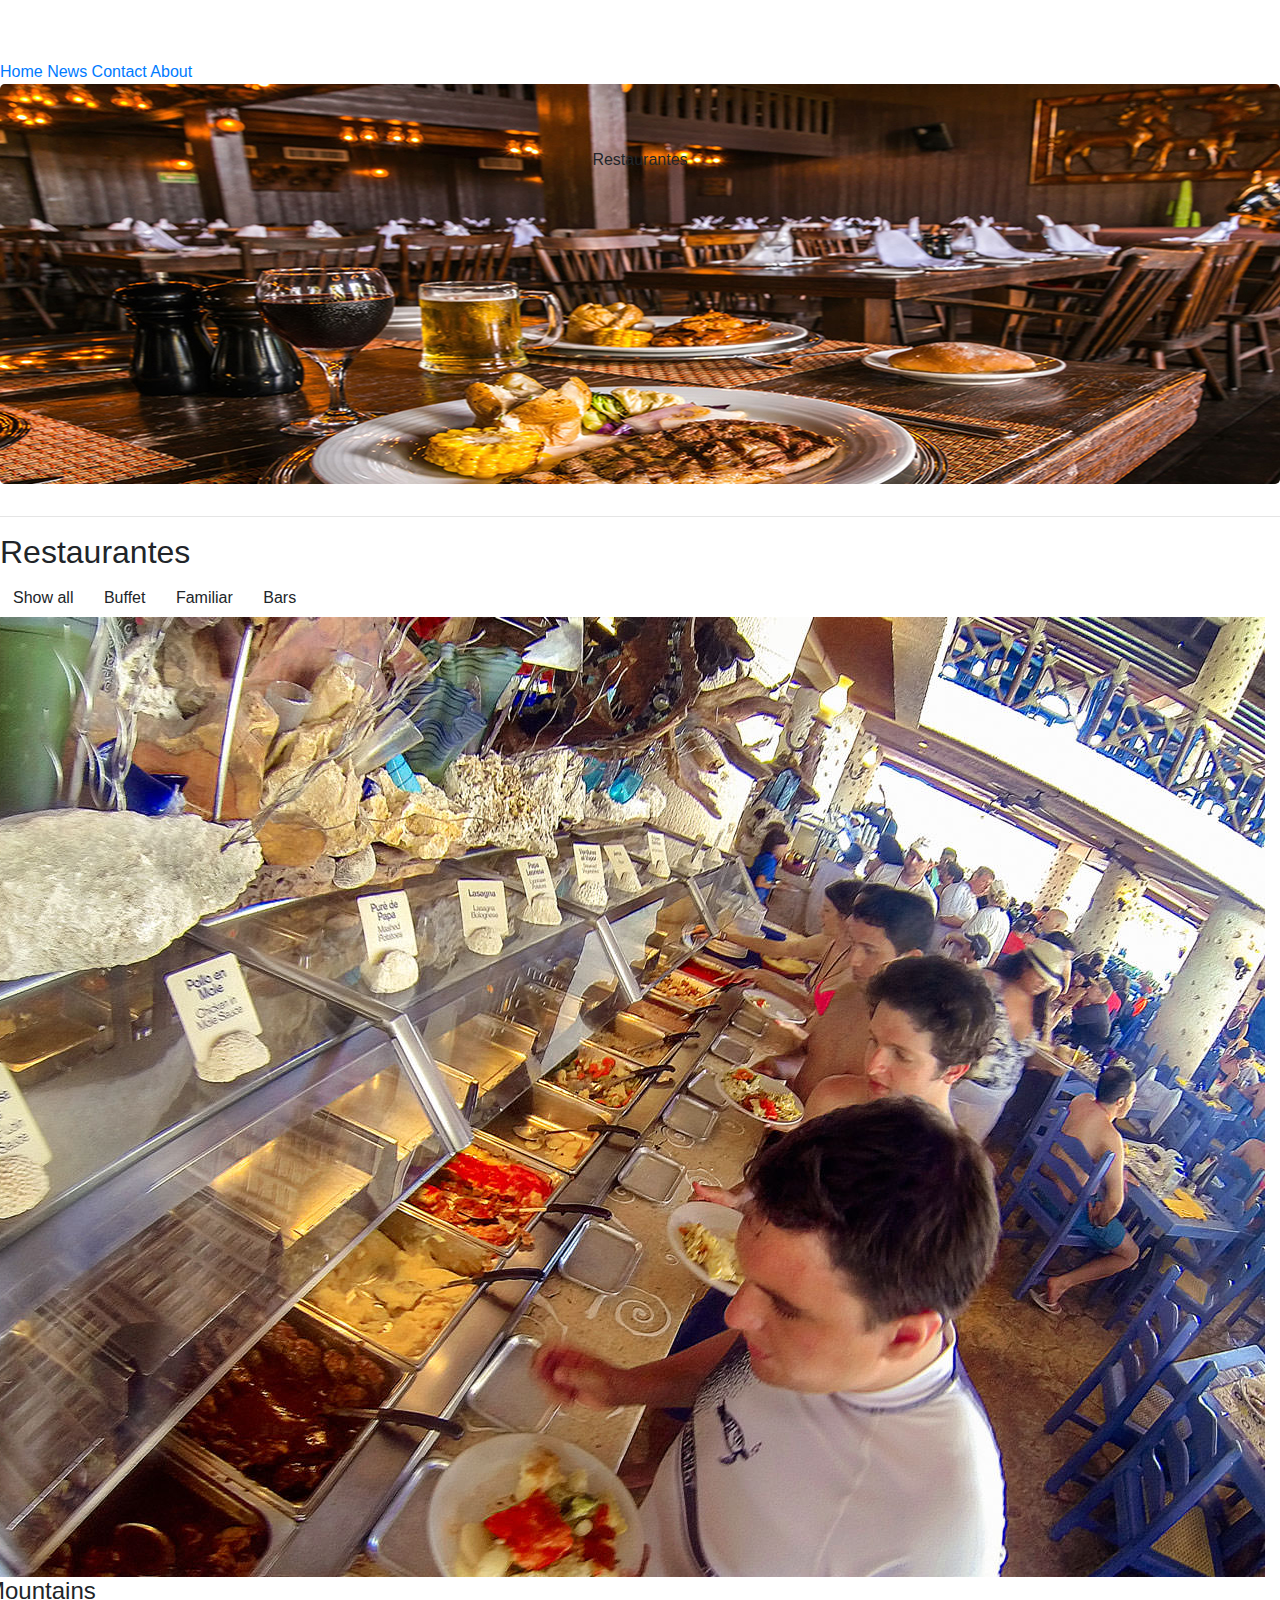
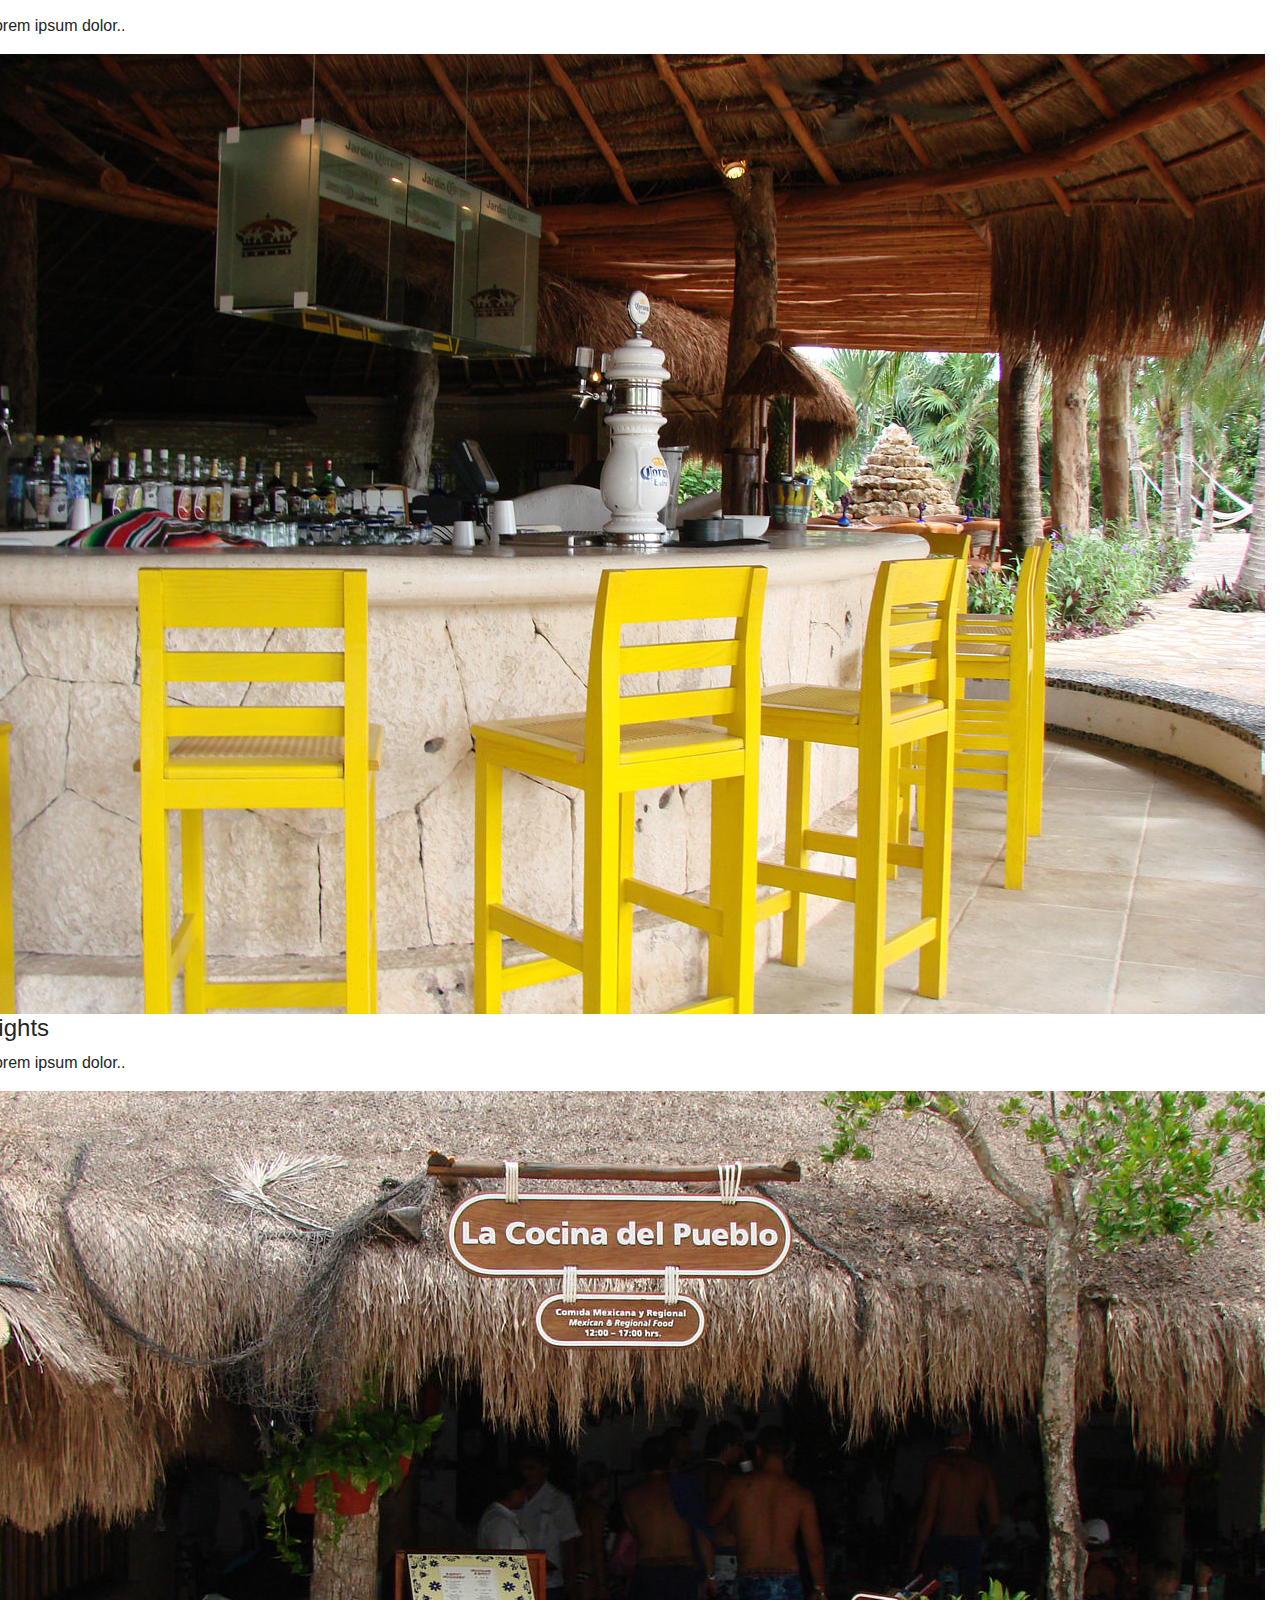
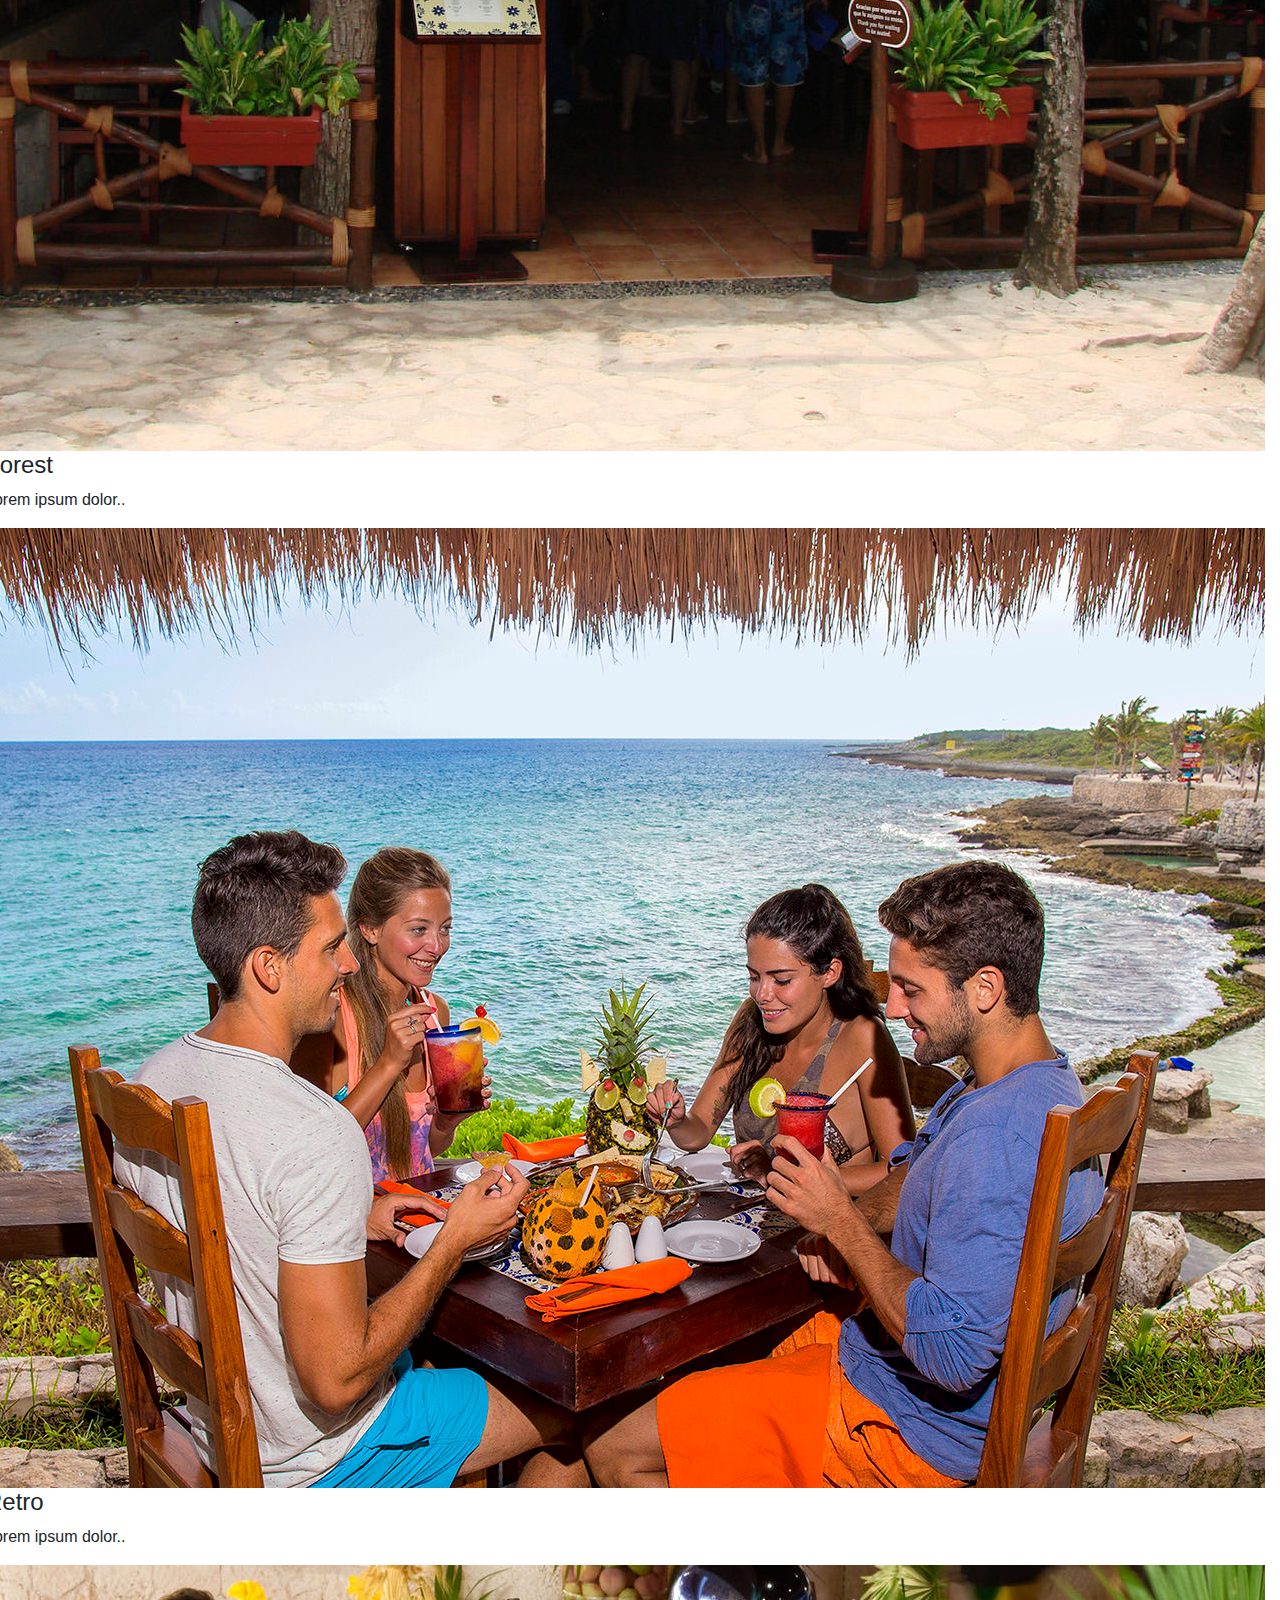
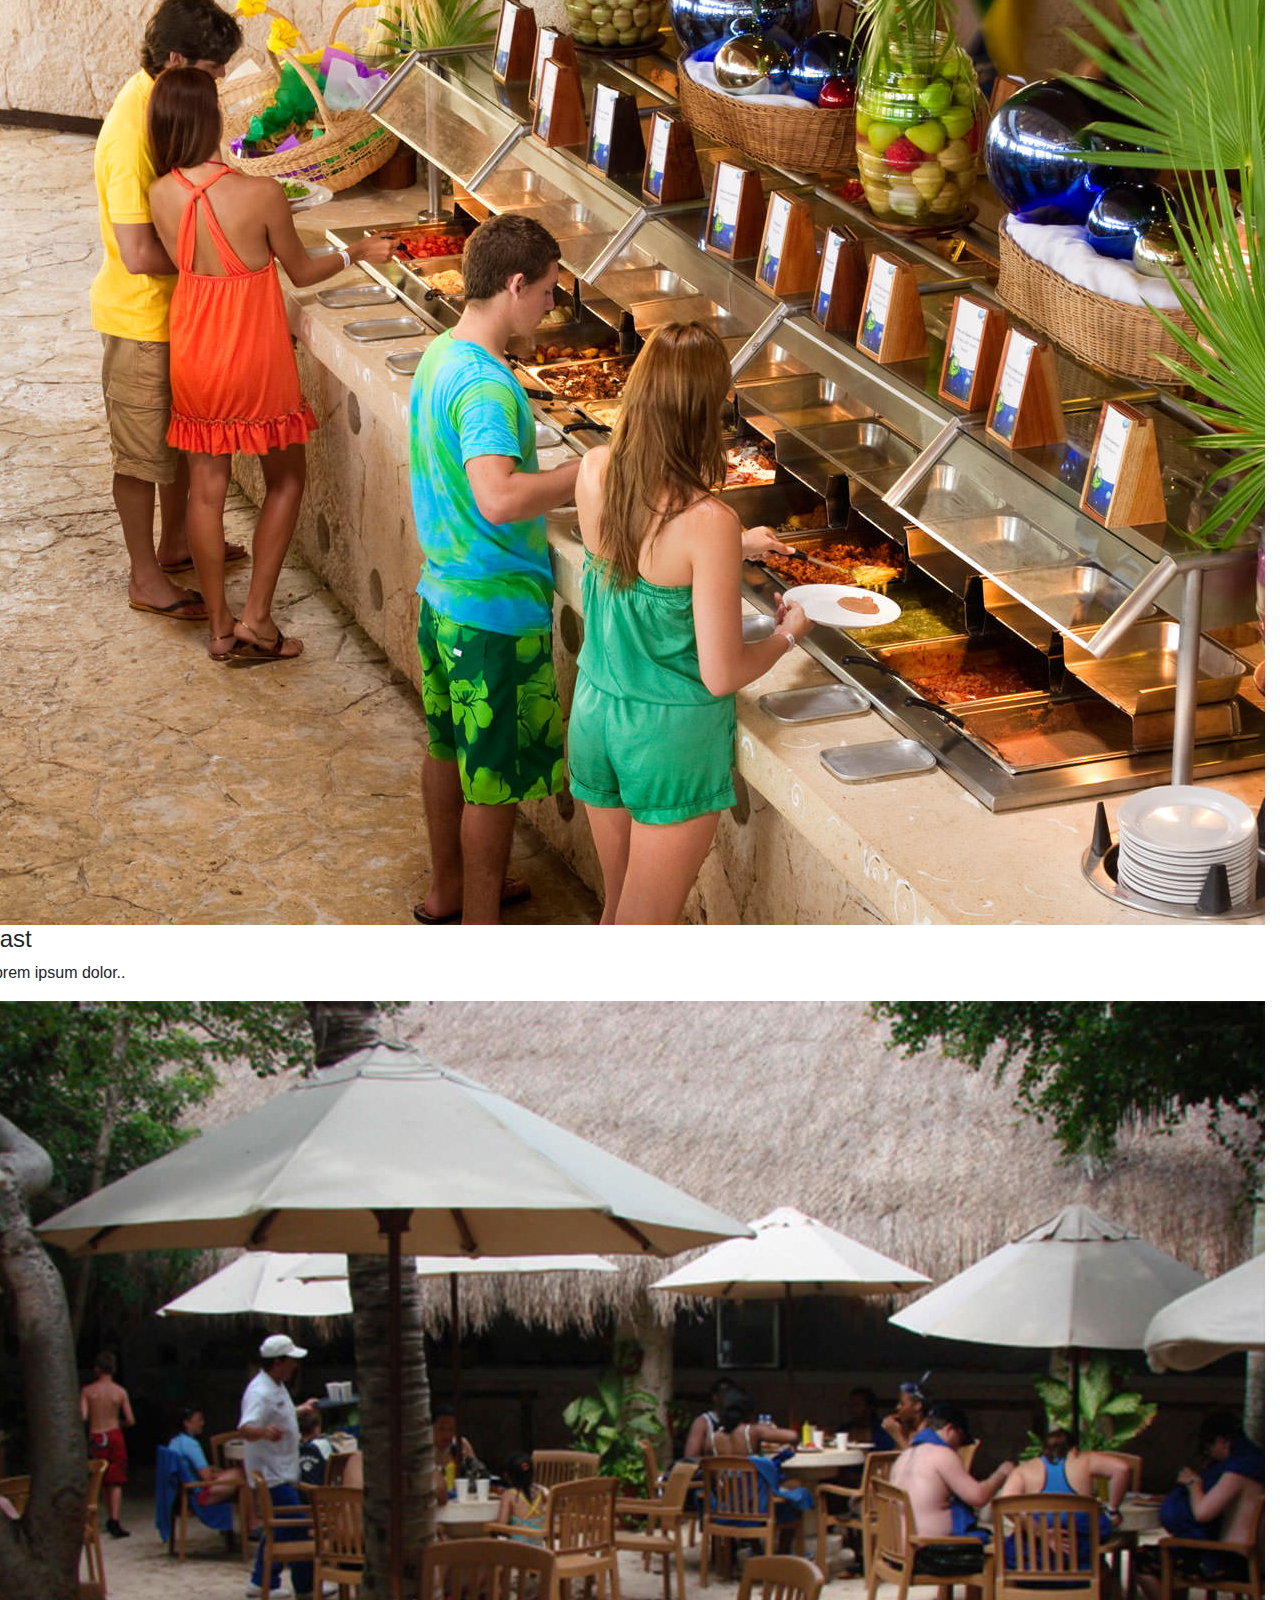
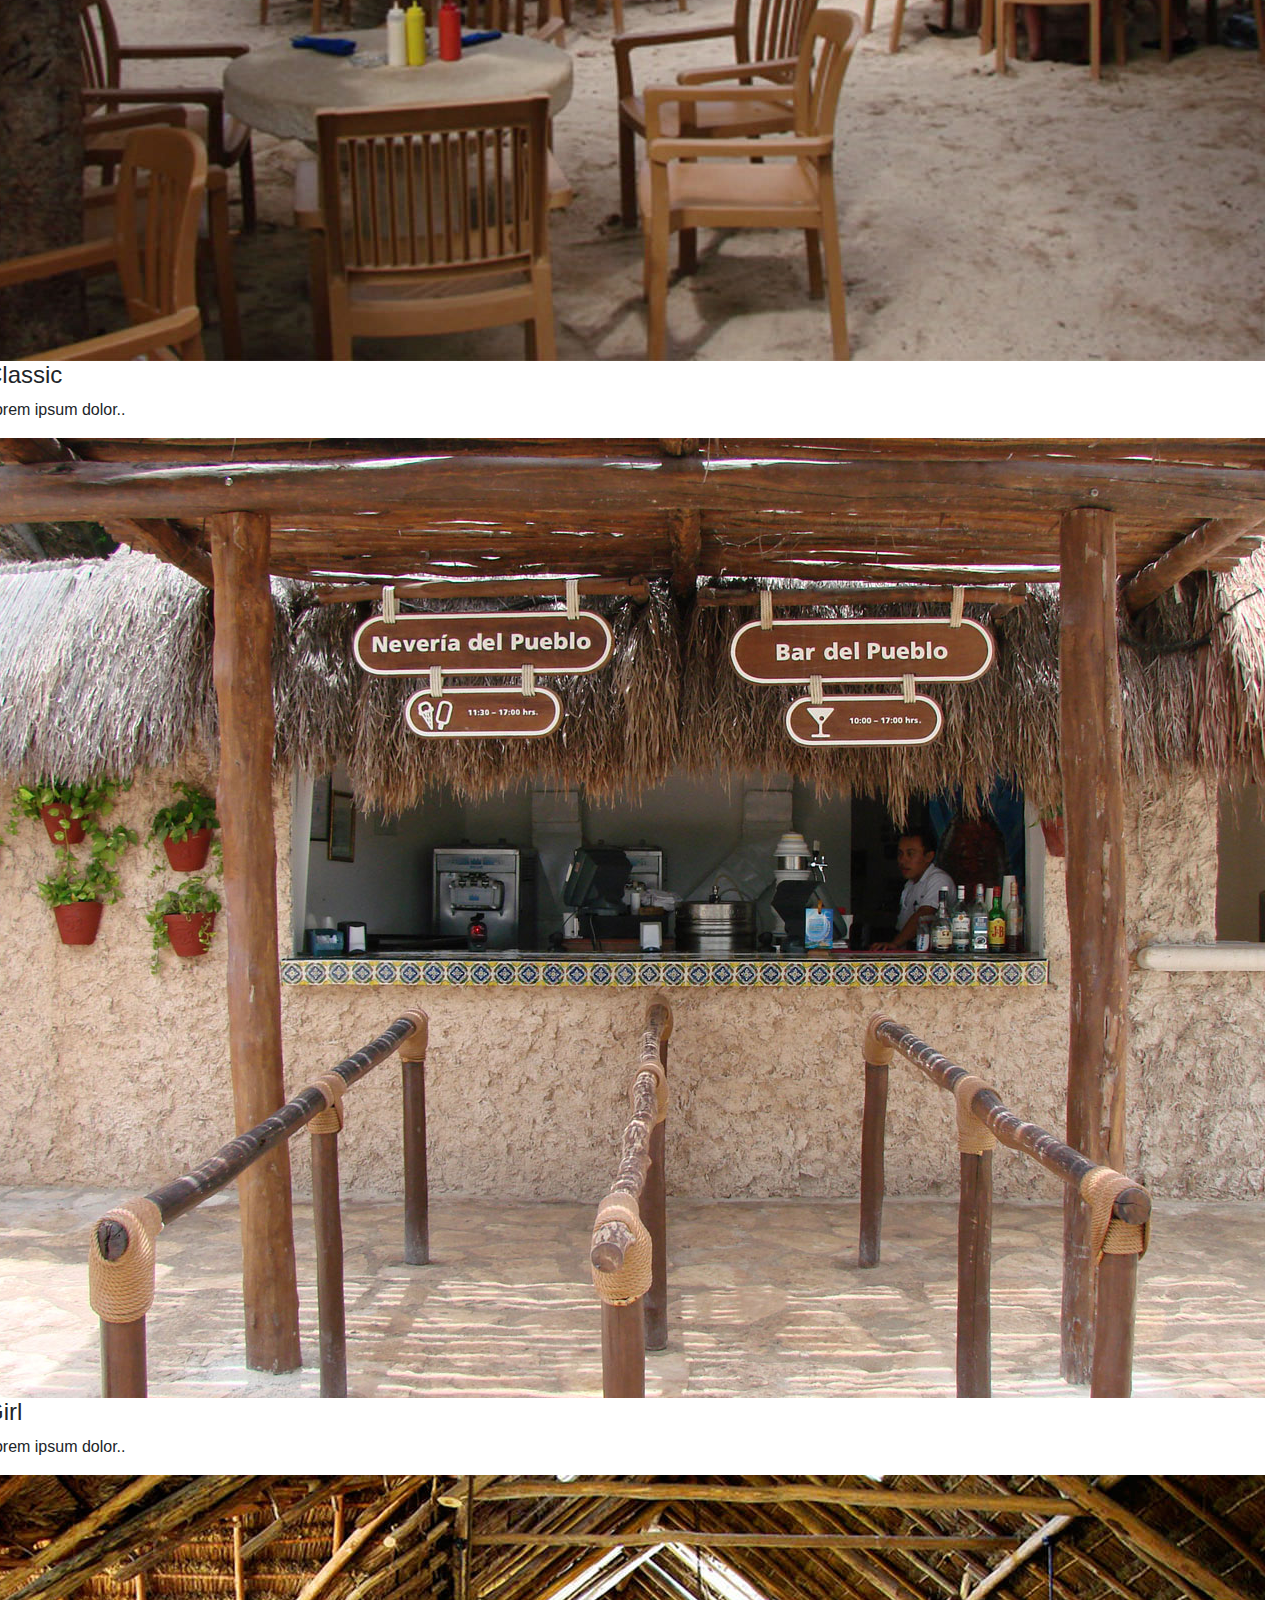
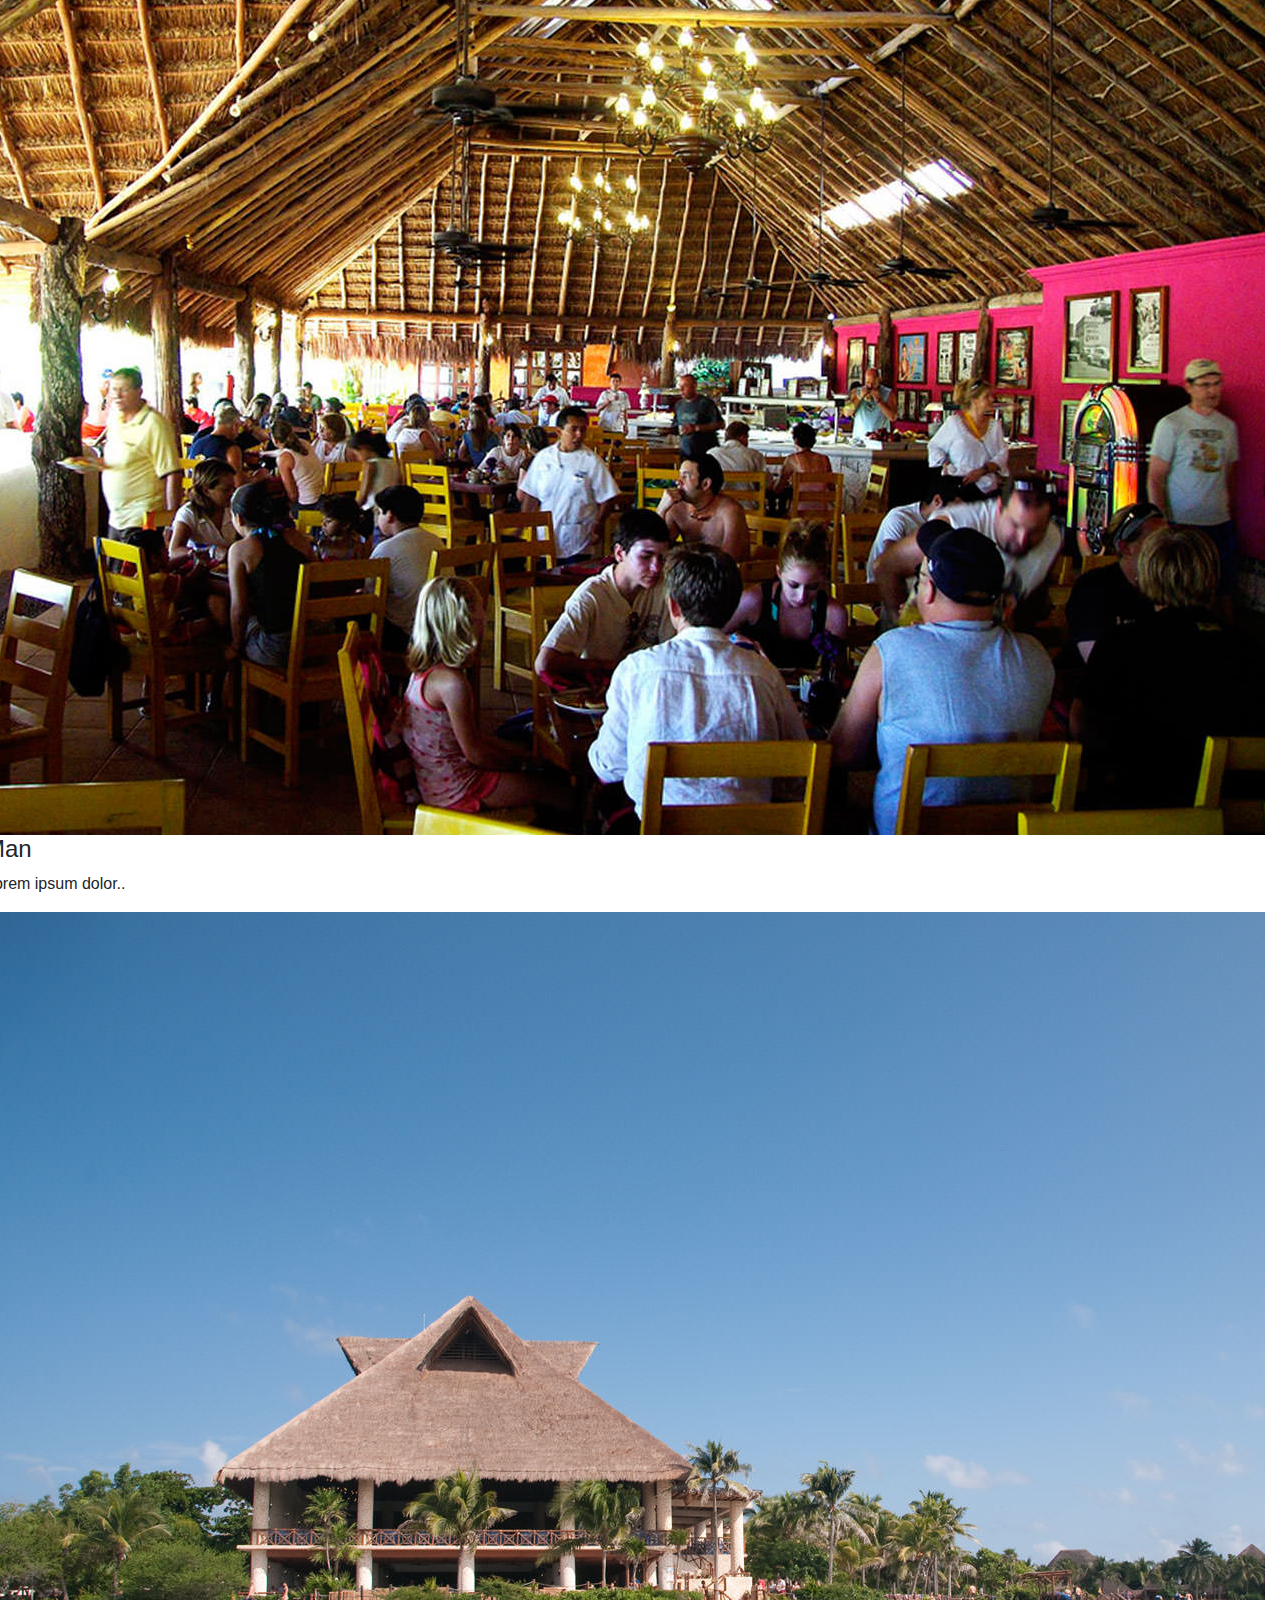
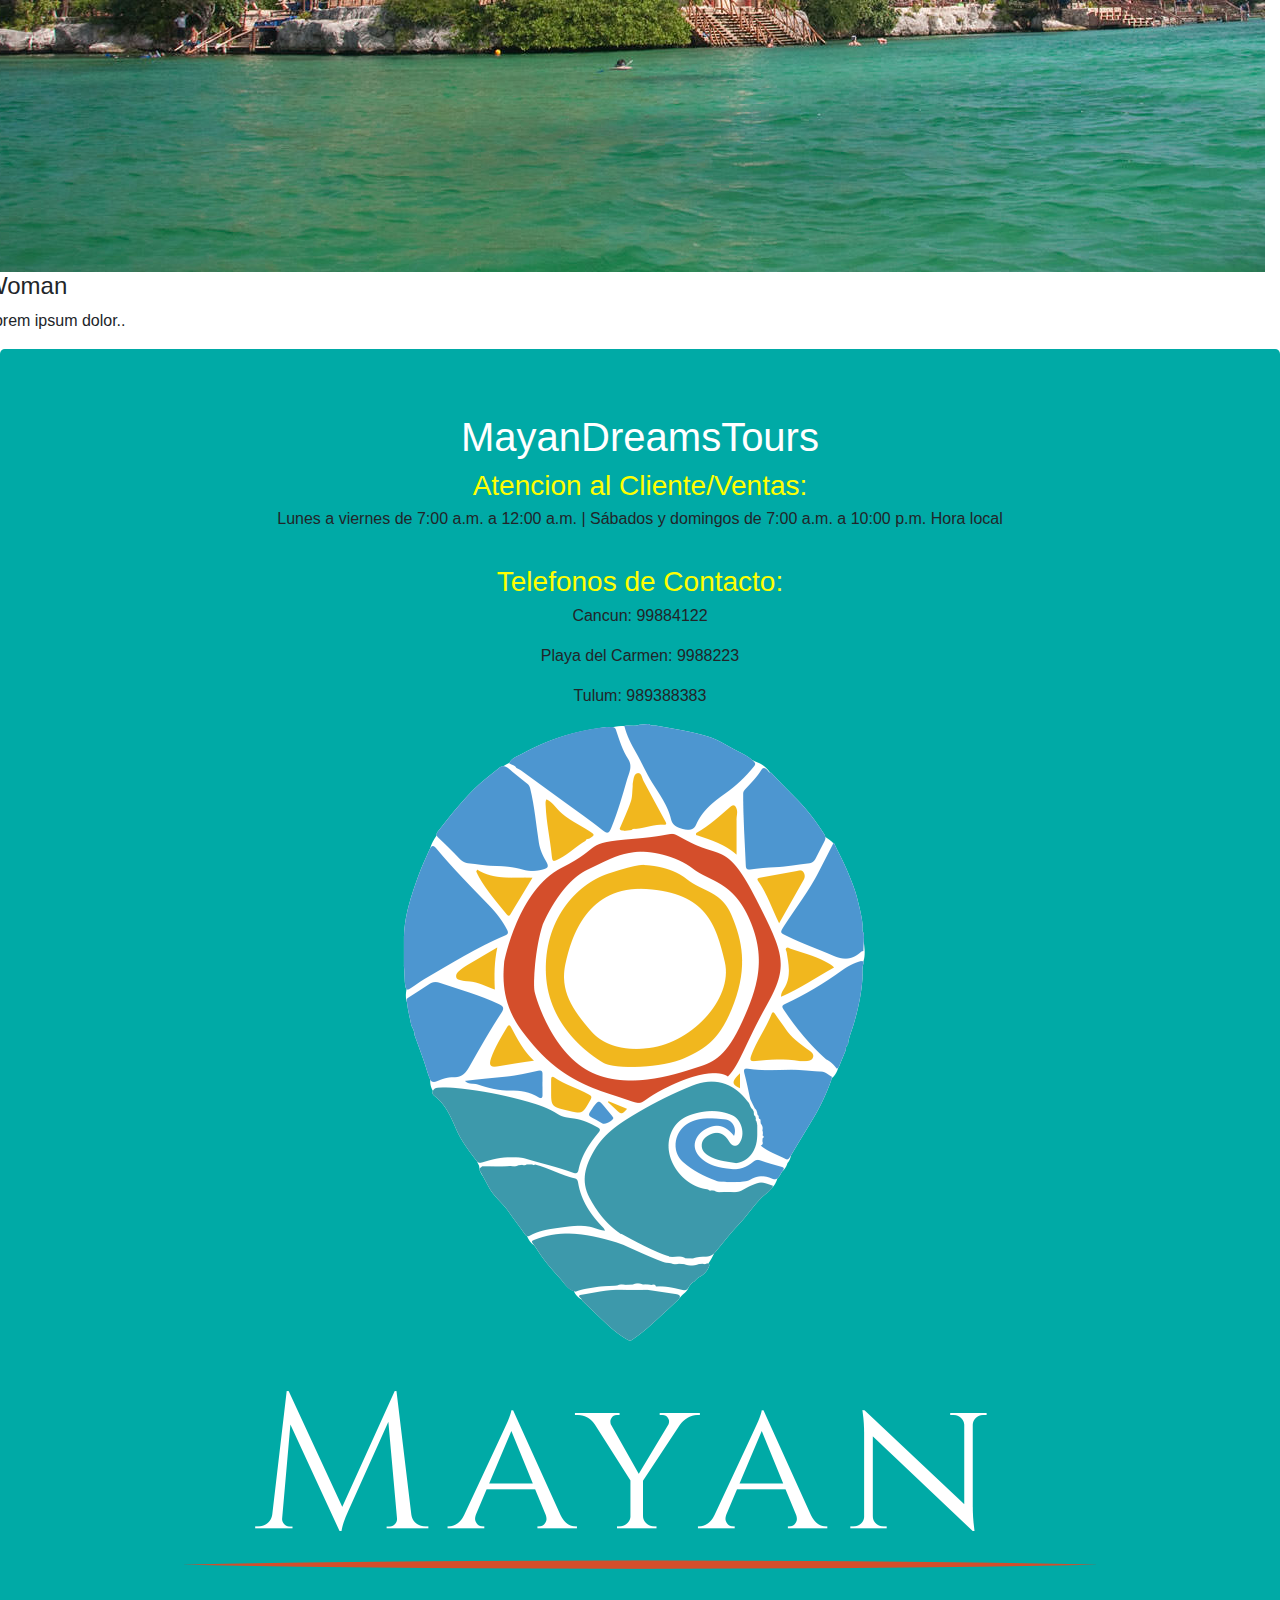
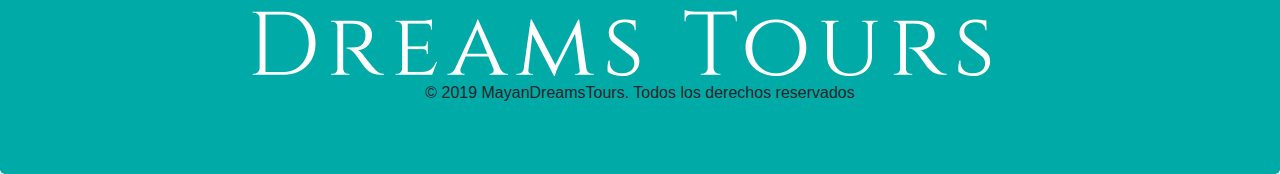
==== templates/restaurantes.html @ 5ca5c459 "sabado" ====
<!DOCTYPE html>
<html>
<head>
	<title>Restaurantes</title>
	<link rel="stylesheet" href="../css/bootstrap.min.css">
	<link rel="stylesheet" href="../css/Restaurantes.css">

	<script src="../js/jquery.min.js"></script>
	<script src="../js/popper.min.js"></script>
	<script src="../js/bootstrap.min.js"></script>
	
</head>
<body>
<!--############################# TopNAV ###########################-->
<div class="topnav">
	<div class="nav-img">
		<a href="index.html">
			<img src="../logos/WhiteLogo1.png" alt="" style="width: 180px; height: 60px;">
		</a>	
	</div>
	
	<div class="nav-cont">
		<a href="javascript:void(0)">Home</a>
		<a href="javascript:void(0)">News</a>
		<a href="javascript:void(0)">Contact</a>
		<a href="javascript:void(0)">About</a>
	</div>
</div>
<!--############################# TopNAV ###########################-->


<div class="jumbotron text-center" style="background-image: url(../img/paradise-club-cancun1.jpg); height: 400px;">
	
	<div class="bg-text">Restaurantes</div>
	
	
</div>


	<!-- MAIN (Center website) -->
	<div class="main">

	<hr>

	<h2>Restaurantes</h2>

	<div id="myBtnContainer">
	  <button class="btn active" onclick="filterSelection('all')"> Show all</button>
	  <button class="btn" onclick="filterSelection('nature')"> Buffet</button>
	  <button class="btn" onclick="filterSelection('cars')"> Familiar</button>
	  <button class="btn" onclick="filterSelection('people')"> Bars</button>
	</div>

	<!-- Portfolio Gallery Grid -->
	<div class="row">
	  <div class="column nature">
	    <div class="content">
	      <img src="../img/chulavista-3.jpg" alt="Mountains" style="width:100%">
	      <h4>Mountains</h4>
	      <p>Lorem ipsum dolor..</p>
	    </div>
	  </div>
	  <div class="column nature">
	    <div class="content">
	    <img src="../img/bar-jardin-corona.jpg" alt="Lights" style="width:100%">
	      <h4>Lights</h4>
	      <p>Lorem ipsum dolor..</p>
	    </div>
	  </div>
	  <div class="column nature">
	    <div class="content">
	    <img src="../img/cocina-pueblo.jpg" alt="Nature" style="width:100%">
	      <h4>Forest</h4>
	      <p>Lorem ipsum dolor..</p>
	    </div>
	  </div>
	  
	  <div class="column cars">
	    <div class="content">
	      <img src="../img/restaurantes-xcaret-01.jpg" alt="Car" style="width:100%">
	      <h4>Retro</h4>
	      <p>Lorem ipsum dolor..</p>
	    </div>
	  </div>
	  <div class="column cars">
	    <div class="content">
	    <img src="../img/chulavista.jpg" alt="Car" style="width:100%">
	      <h4>Fast</h4>
	      <p>Lorem ipsum dolor..</p>
	    </div>
	  </div>
	  <div class="column cars">
	    <div class="content">
	    <img src="../img/la-terraza.jpg" alt="Car" style="width:100%">
	      <h4>Classic</h4>
	      <p>Lorem ipsum dolor..</p>
	    </div>
	  </div>

	  <div class="column people">
	    <div class="content">
	      <img src="../img/bar-pueblo.jpg" alt="Car" style="width:100%">
	      <h4>Girl</h4>
	      <p>Lorem ipsum dolor..</p>
	    </div>
	  </div>
	  <div class="column people">
	    <div class="content">
	    <img src="../img/jardin-corona.jpg" alt="Car" style="width:100%">
	      <h4>Man</h4>
	      <p>Lorem ipsum dolor..</p>
	    </div>
	  </div>
	  <div class="column people">
	    <div class="content">
	    <img src="../img/chulavista-2.jpg" alt="Car" style="width:100%">
	      <h4>Woman</h4>
	      <p>Lorem ipsum dolor..</p>
	    </div>
	  </div>
	<!-- END GRID -->
	</div>

	<!-- END MAIN -->
	</div>

	<script>
	filterSelection("all")
	function filterSelection(c) {
	  var x, i;
	  x = document.getElementsByClassName("column");
	  if (c == "all") c = "";
	  for (i = 0; i < x.length; i++) {
	    w3RemoveClass(x[i], "show");
	    if (x[i].className.indexOf(c) > -1) w3AddClass(x[i], "show");
	  }
	}

	function w3AddClass(element, name) {
	  var i, arr1, arr2;
	  arr1 = element.className.split(" ");
	  arr2 = name.split(" ");
	  for (i = 0; i < arr2.length; i++) {
	    if (arr1.indexOf(arr2[i]) == -1) {element.className += " " + arr2[i];}
	  }
	}

	function w3RemoveClass(element, name) {
	  var i, arr1, arr2;
	  arr1 = element.className.split(" ");
	  arr2 = name.split(" ");
	  for (i = 0; i < arr2.length; i++) {
	    while (arr1.indexOf(arr2[i]) > -1) {
	      arr1.splice(arr1.indexOf(arr2[i]), 1);     
	    }
	  }
	  element.className = arr1.join(" ");
	}


	// Add active class to the current button (highlight it)
	var btnContainer = document.getElementById("myBtnContainer");
	var btns = btnContainer.getElementsByClassName("btn");
	for (var i = 0; i < btns.length; i++) {
	  btns[i].addEventListener("click", function(){
	    var current = document.getElementsByClassName("active");
	    current[0].className = current[0].className.replace(" active", "");
	    this.className += " active";
	  });
	}

	window.onscroll = function() {myFunction()};

	var navbar = document.getElementById("navbar");
	var sticky = navbar.offsetTop;

	function myFunction() {
	  if (window.pageYOffset >= sticky) {
	    navbar.classList.add("sticky")
	  } else {
	    navbar.classList.remove("sticky");
	  }
	}



	</script>

</body>
<div class="jumbotron text-center" style="margin-bottom:0; background-color: #00AAA6;">
	<h1 style="text-align: center; color: white;">MayanDreamsTours</h1>

	<h3 style="color: yellow; margin: 5px;">Atencion al Cliente/Ventas:</h3>
	<p style="margin: 5px;">Lunes a viernes de 7:00 a.m. a 12:00 a.m. | Sábados y domingos de 7:00 a.m. a 10:00 p.m. Hora local</p>
	<br>
	<div class="info">
		<h3 style="color: yellow; margin: 5px;">Telefonos de Contacto:</h3>
		<p>Cancun: 99884122</p>
		<p>Playa del Carmen: 9988223</p>
		<p>Tulum: 989388383</p>	
	</div>
	<div class="logof">
		<img src="../logos/Logo4.png" alt="">
	</div>
	<p style="margin: 5px;">© 2019 MayanDreamsTours. Todos los derechos reservados</p>

</div>
</html>
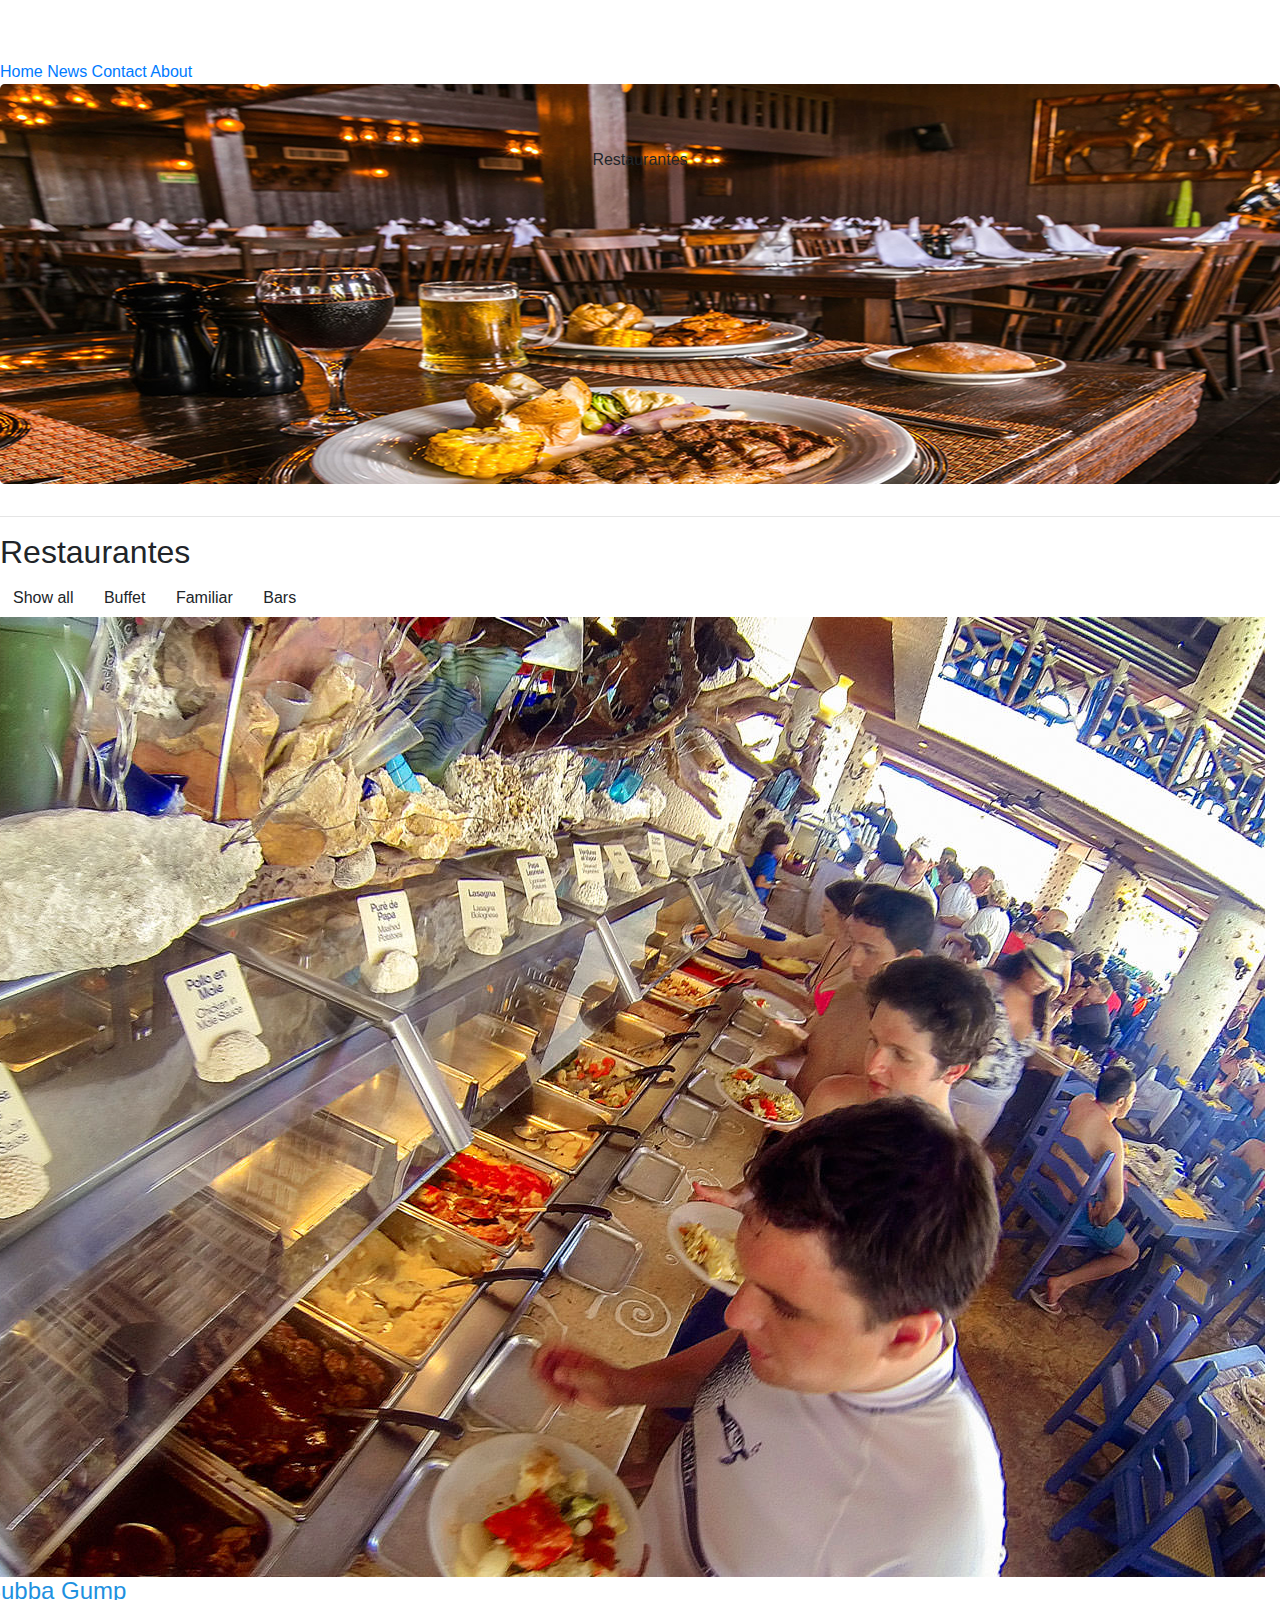
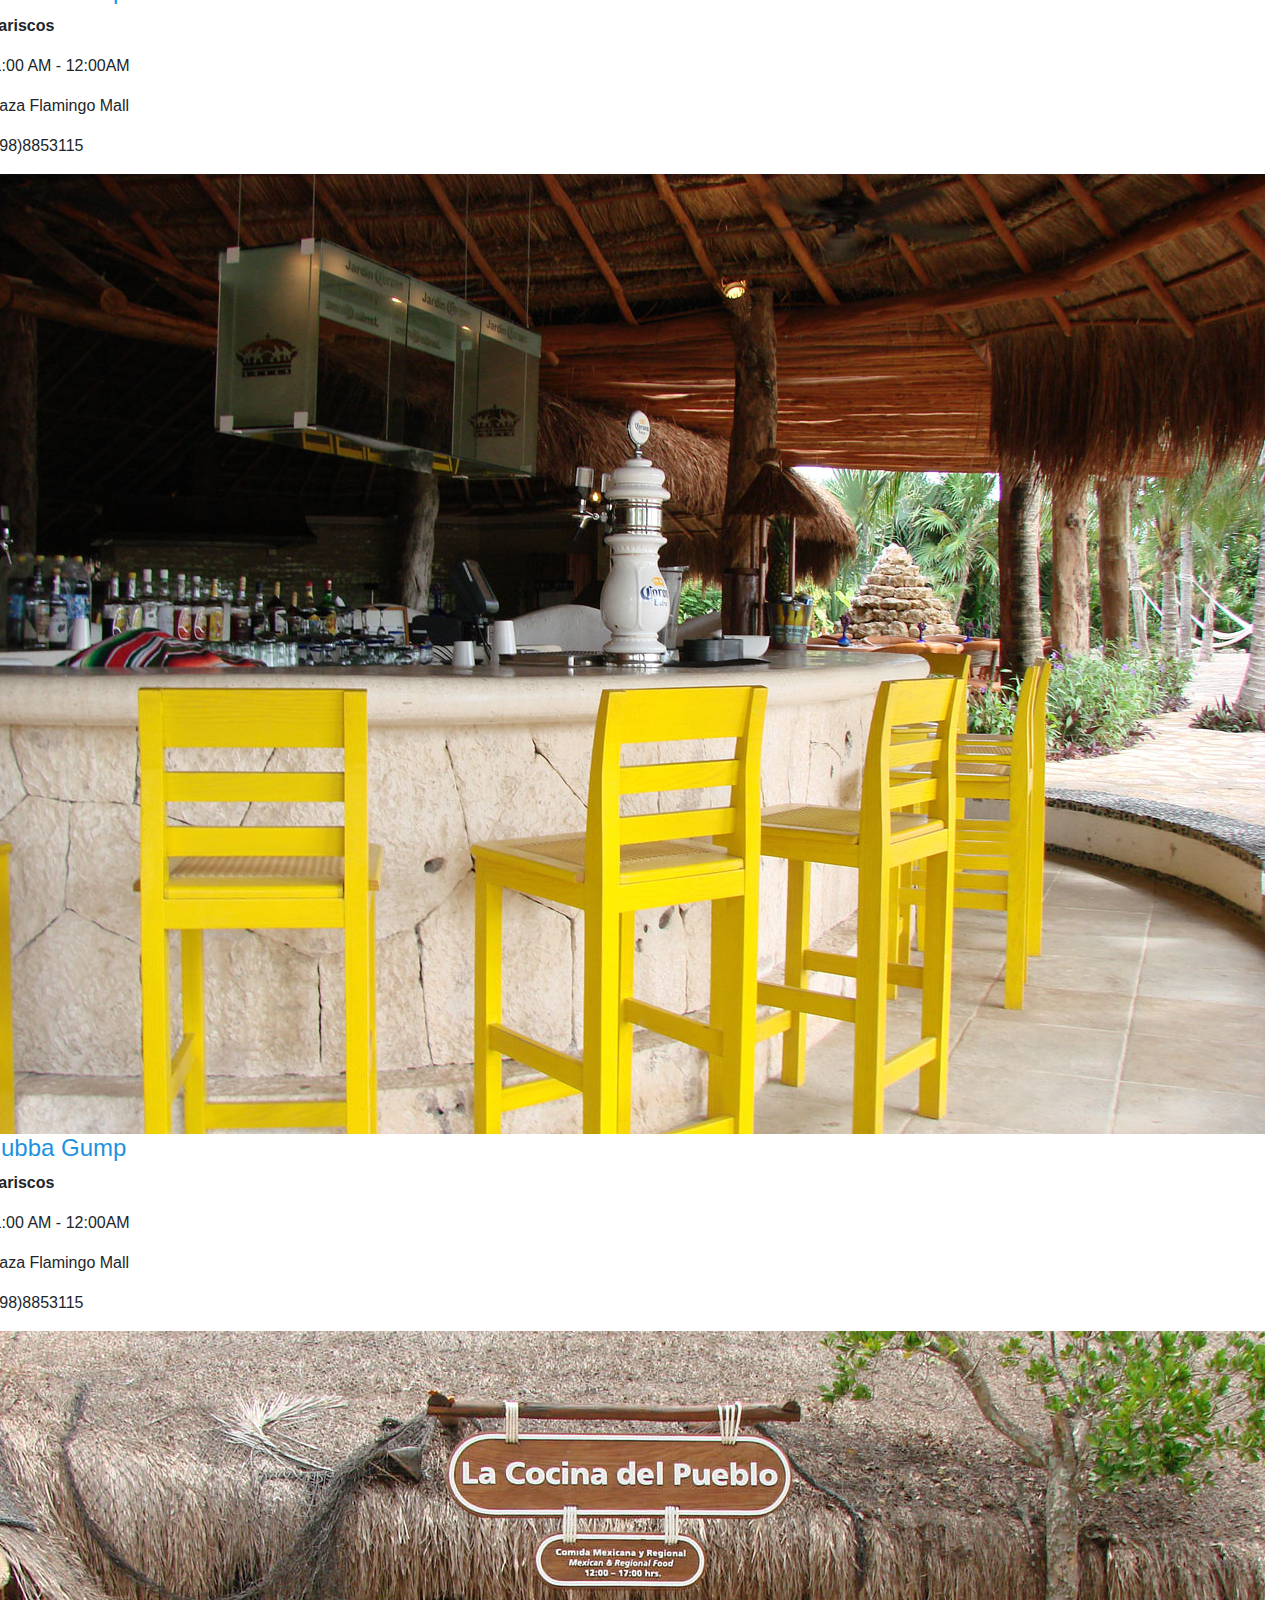
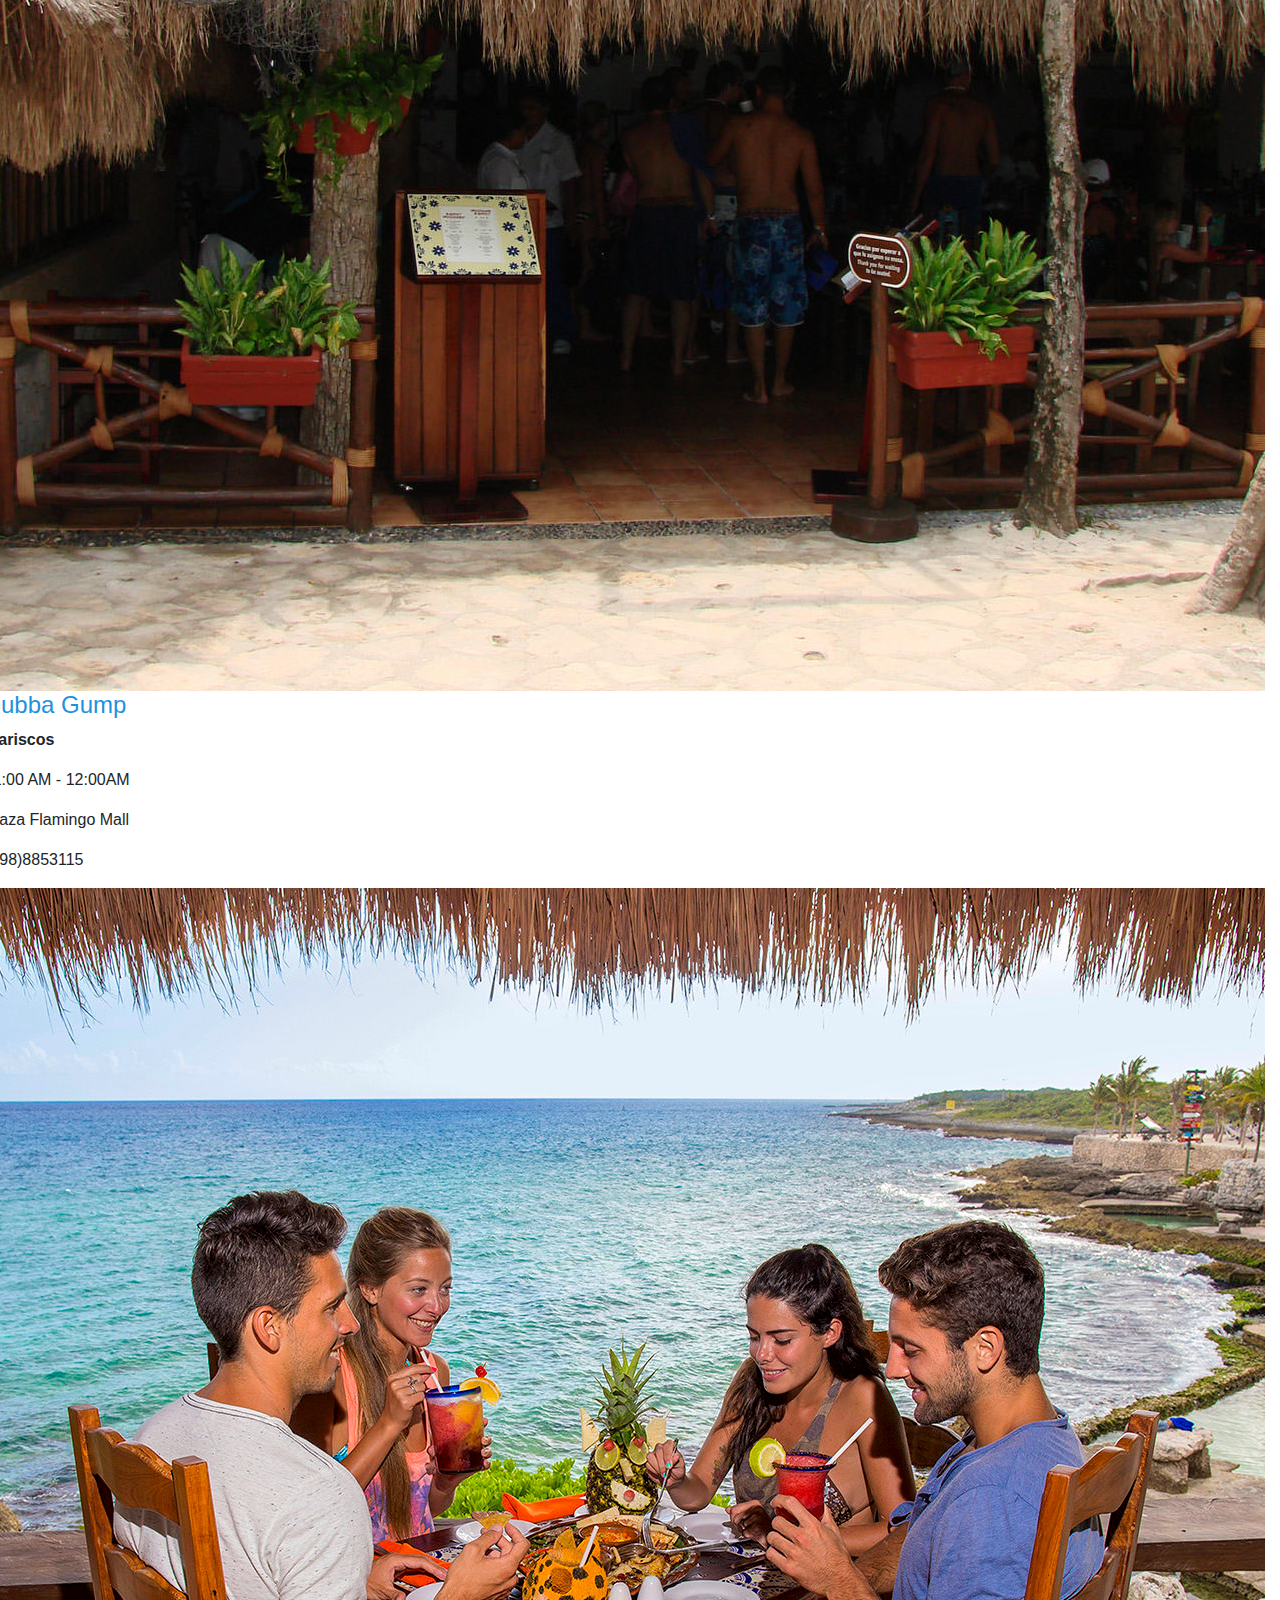
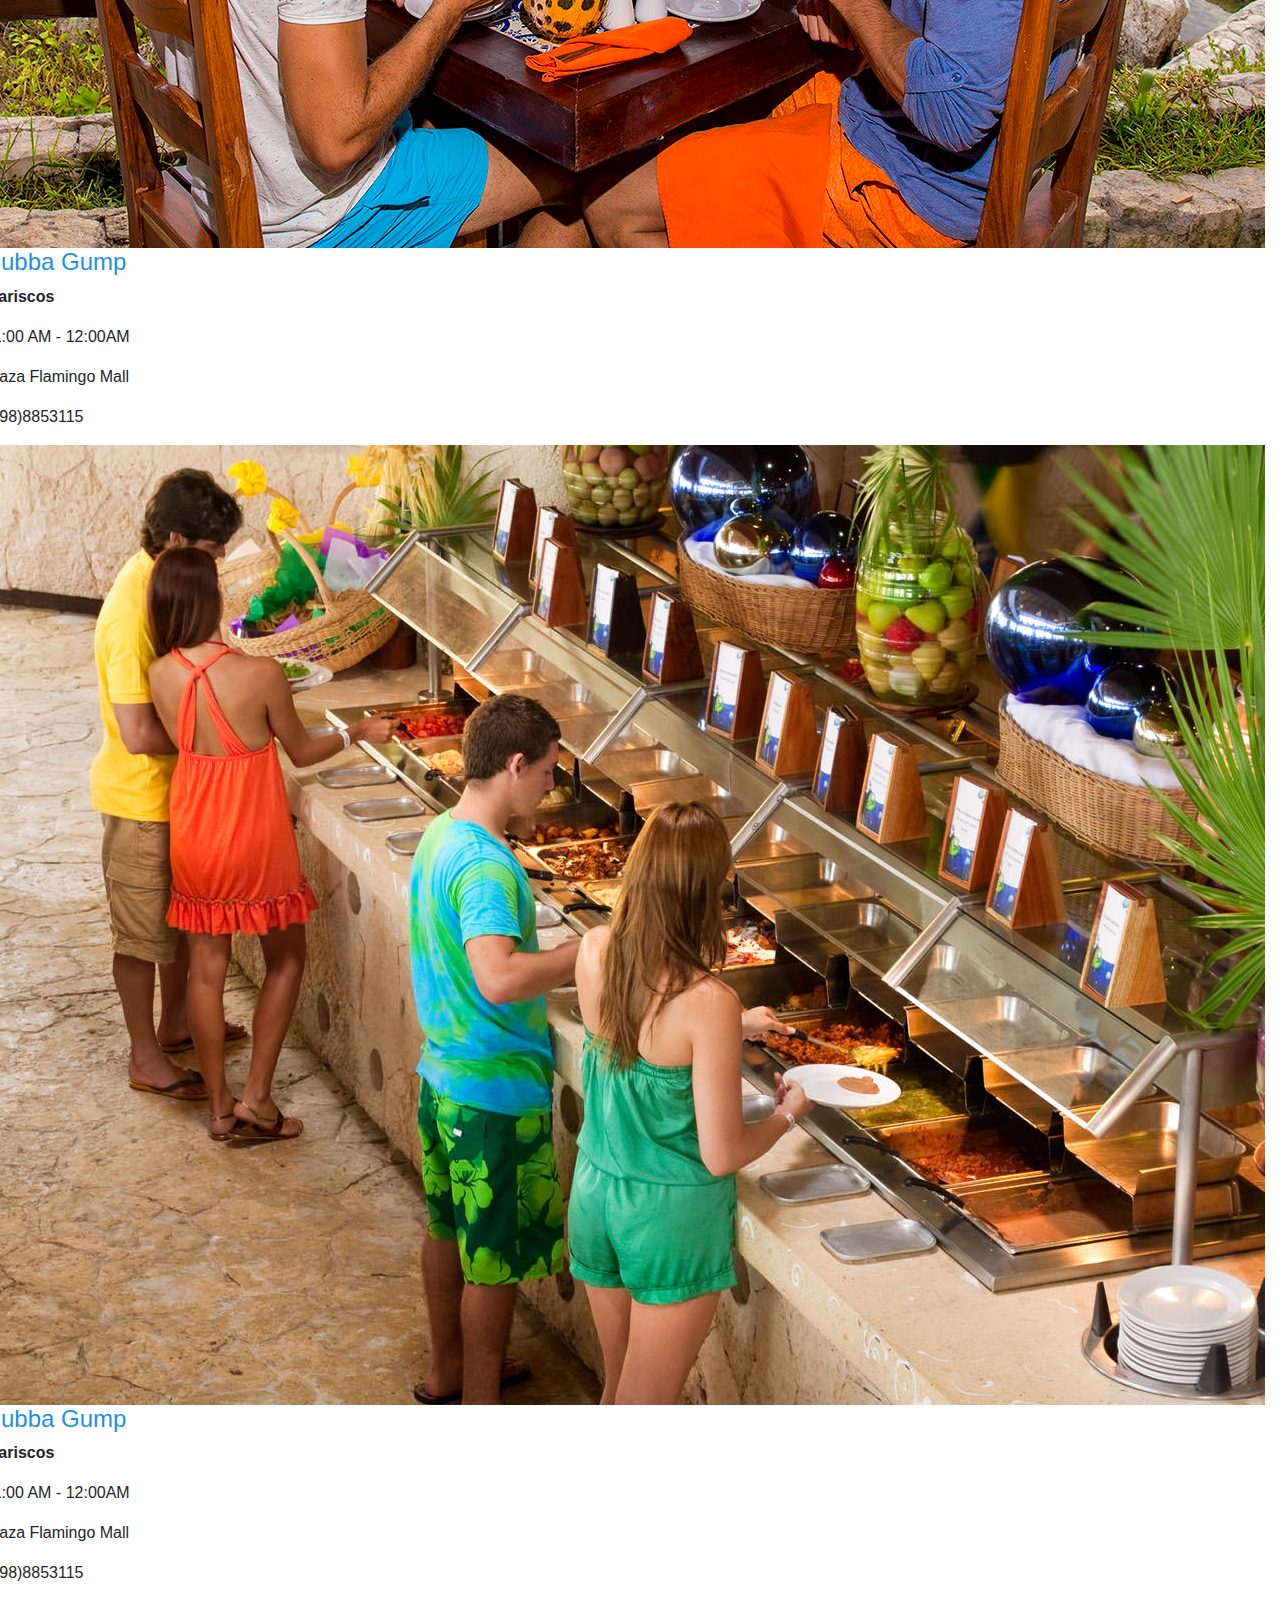
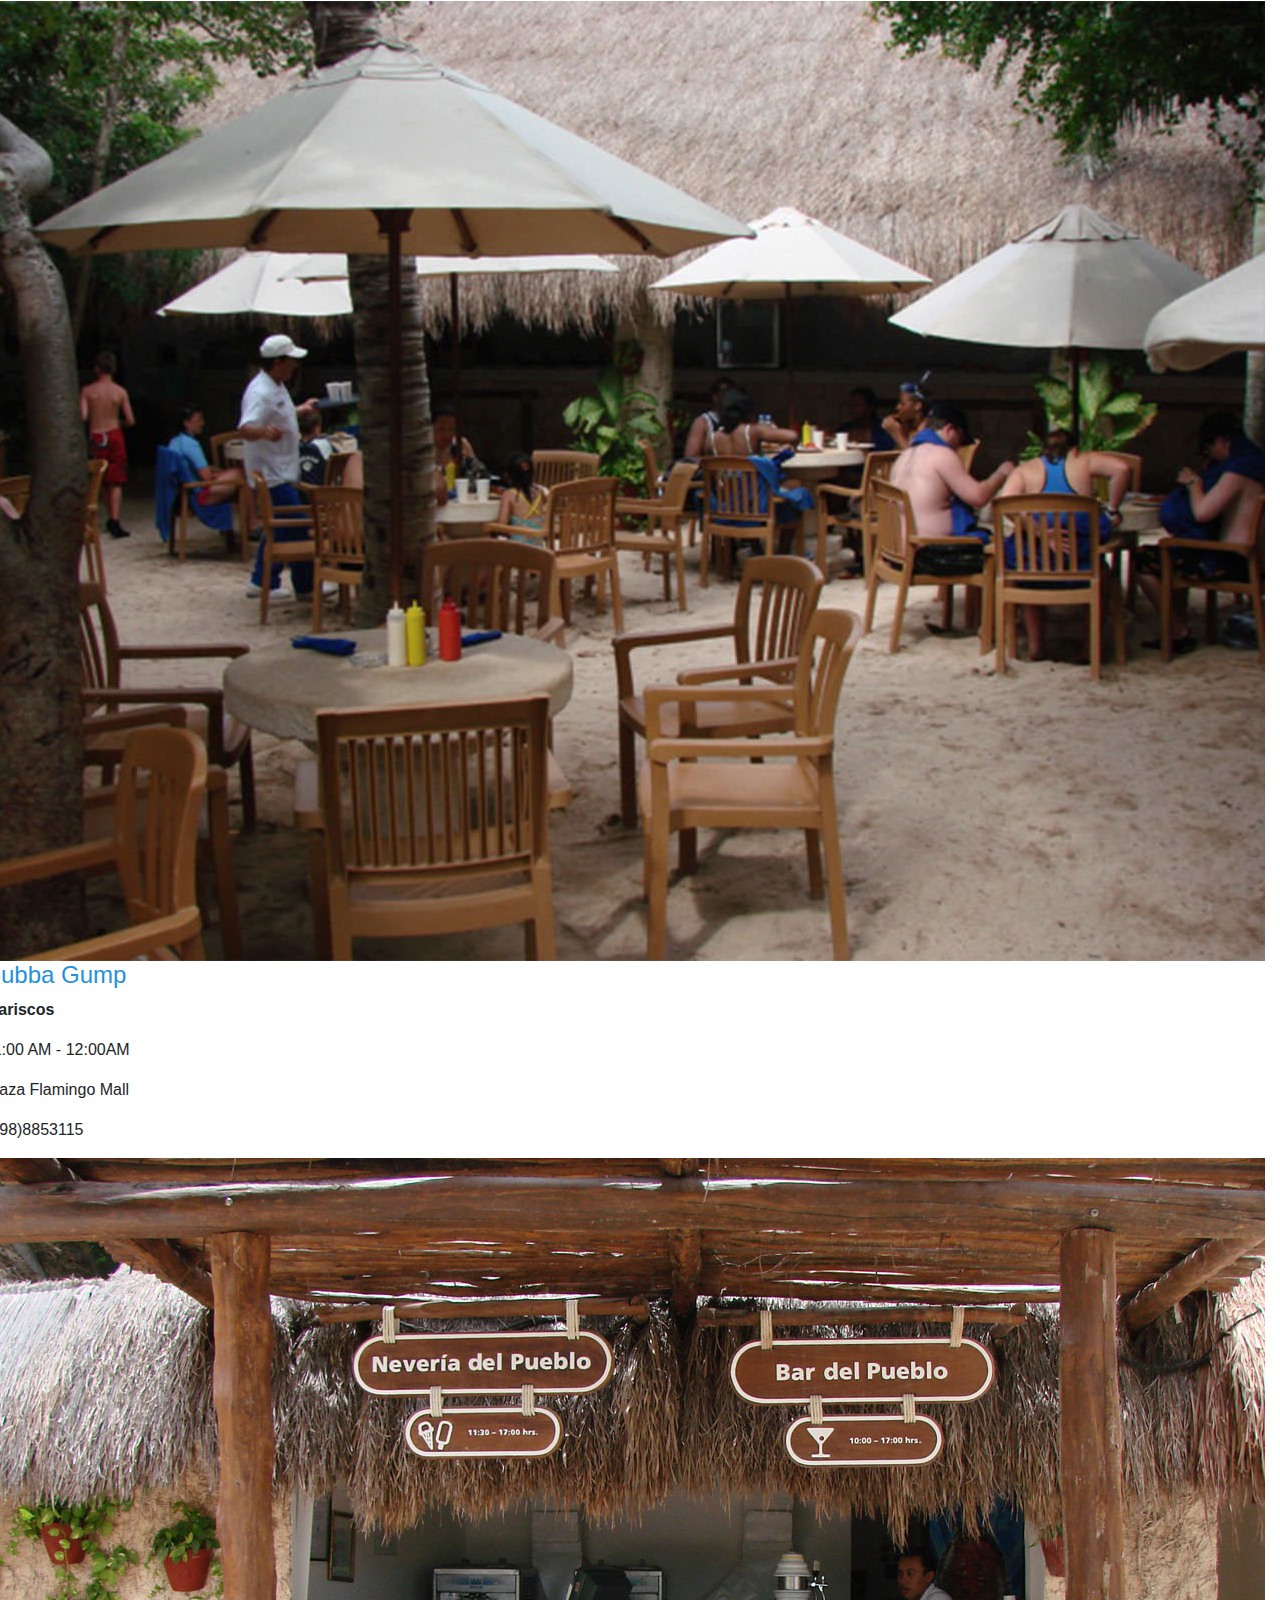
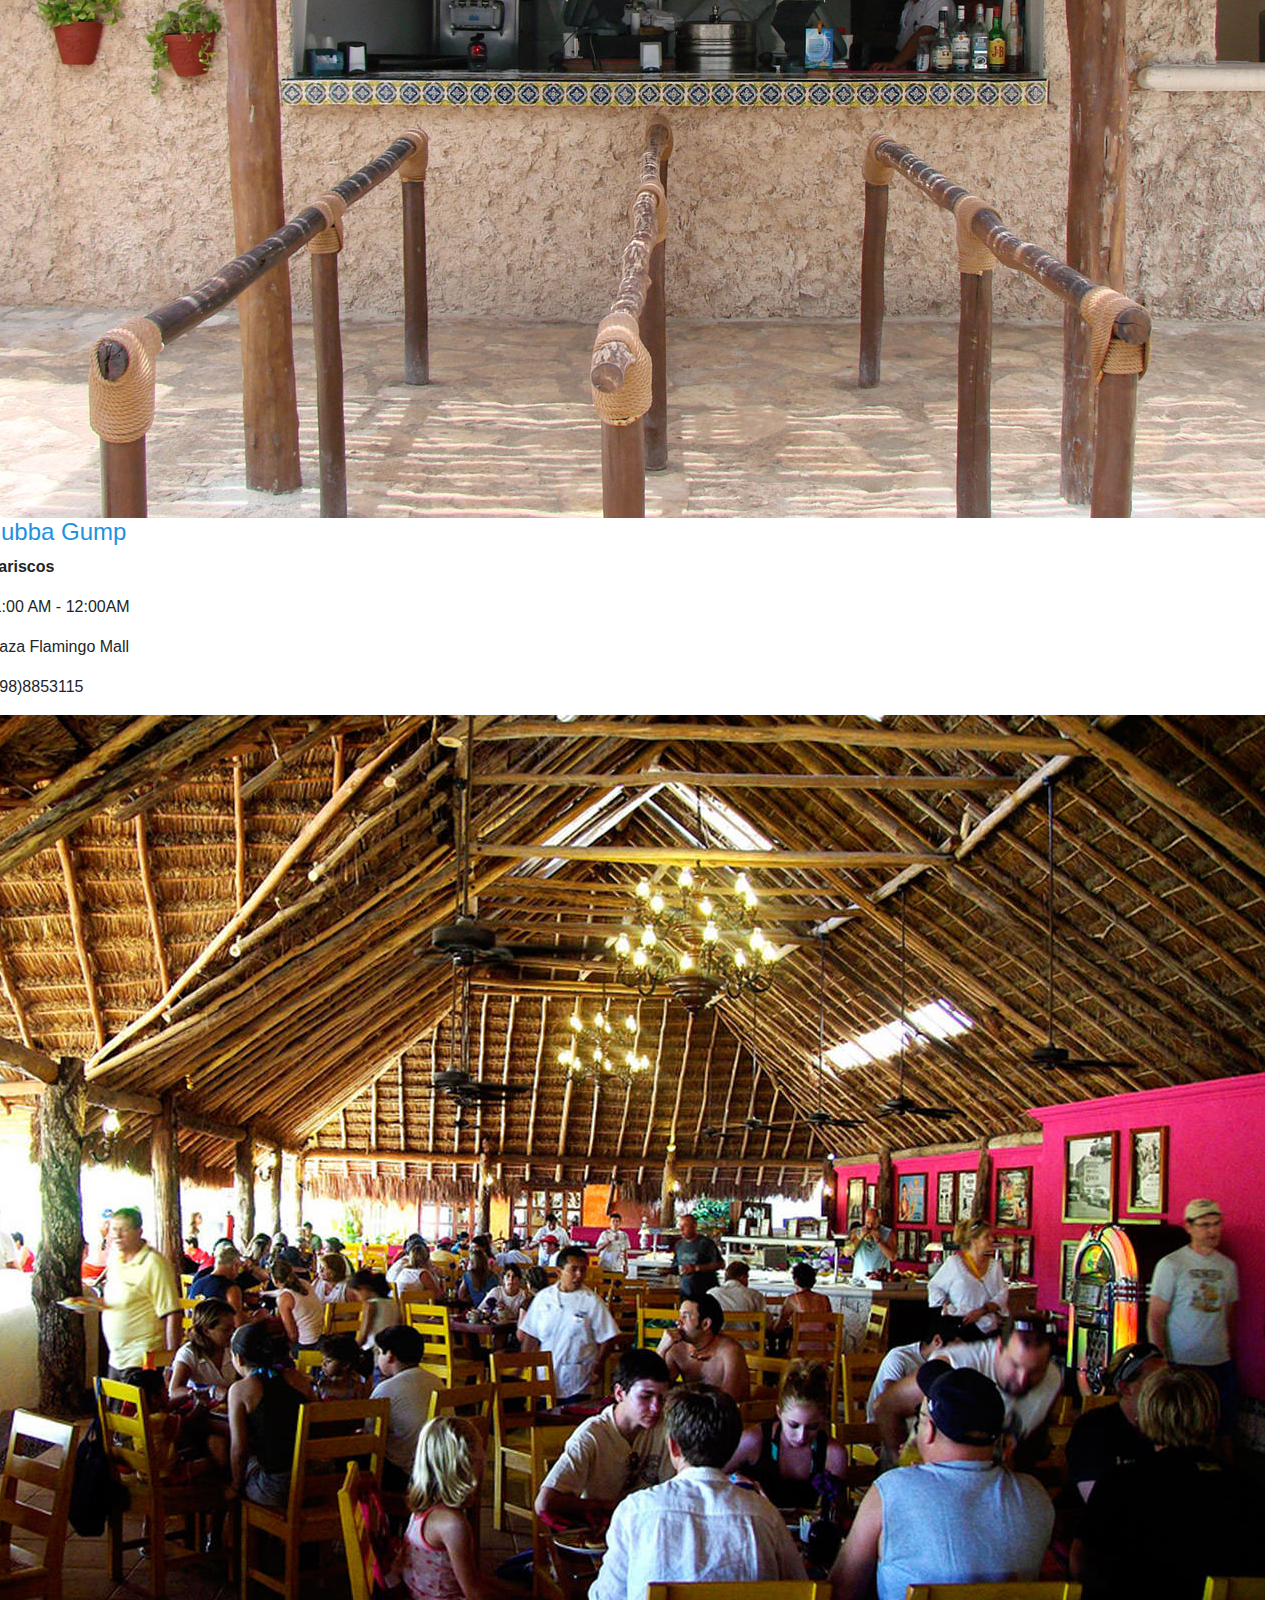
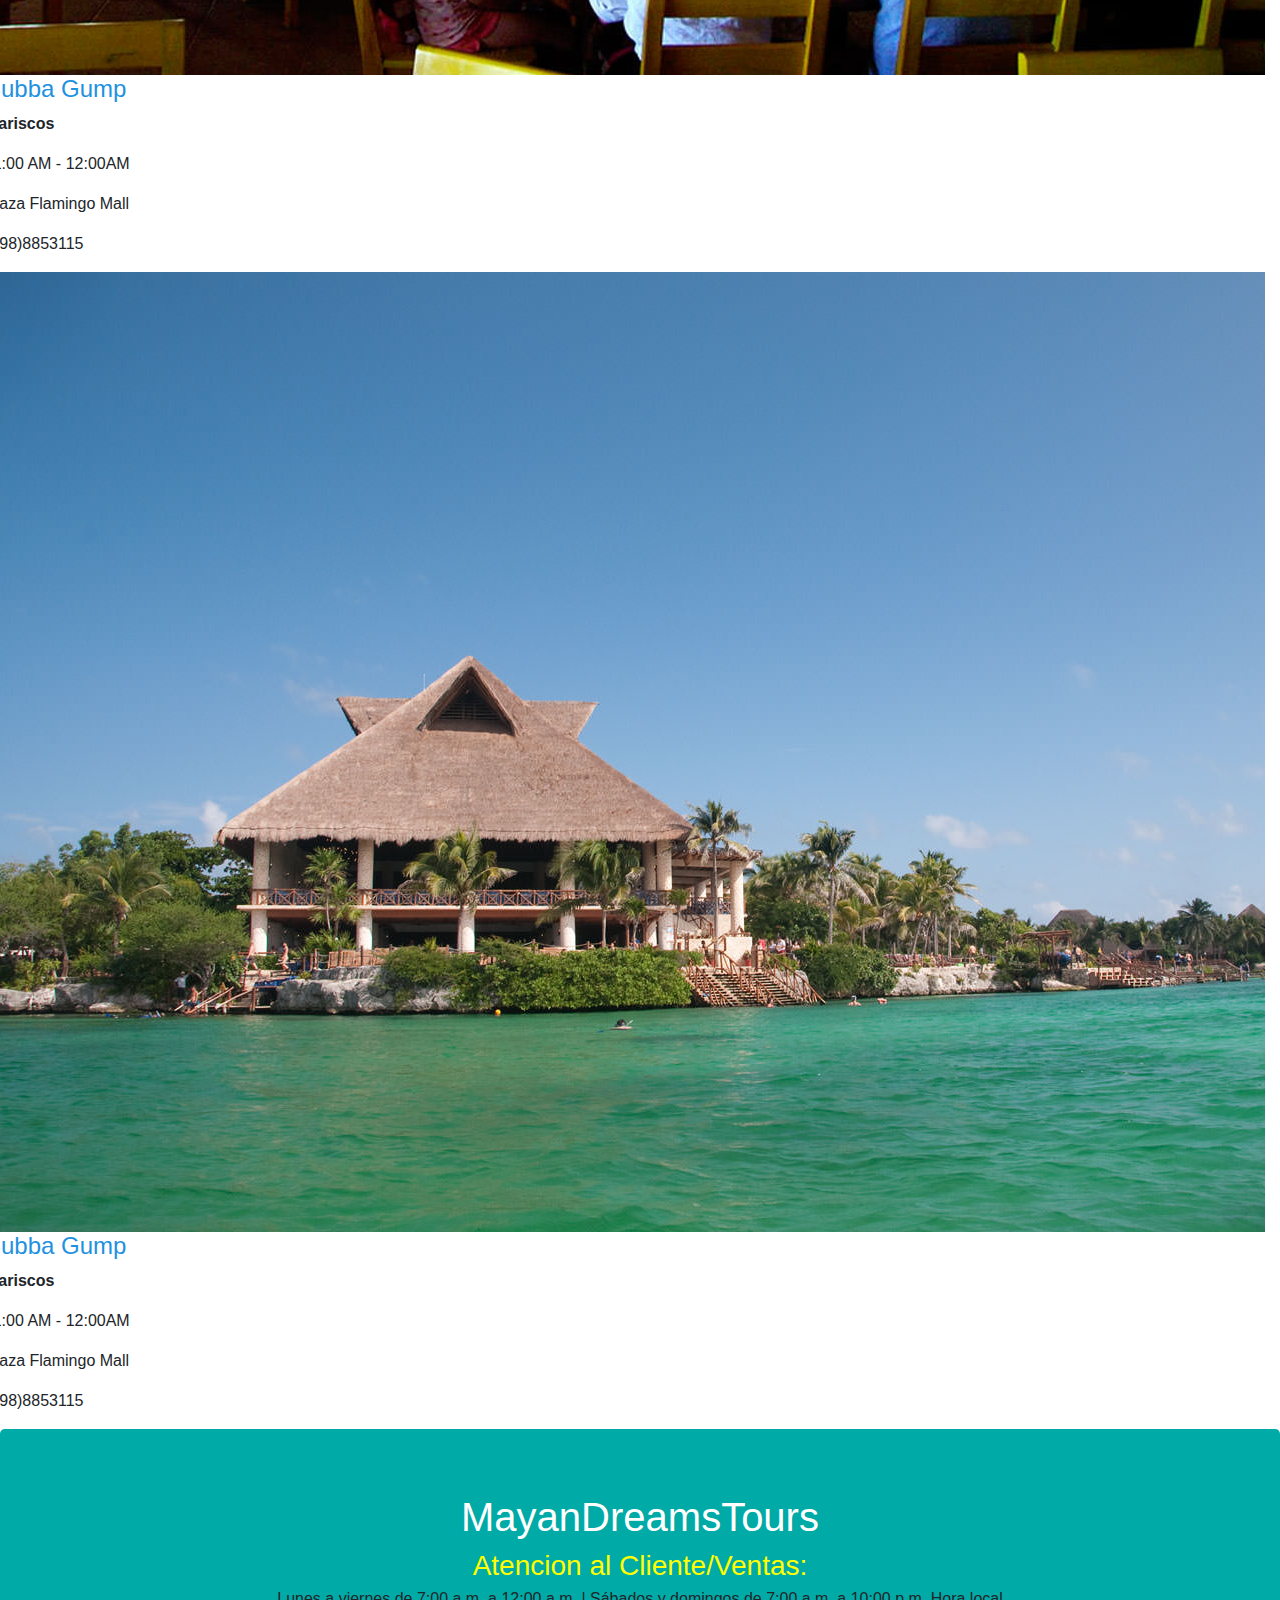
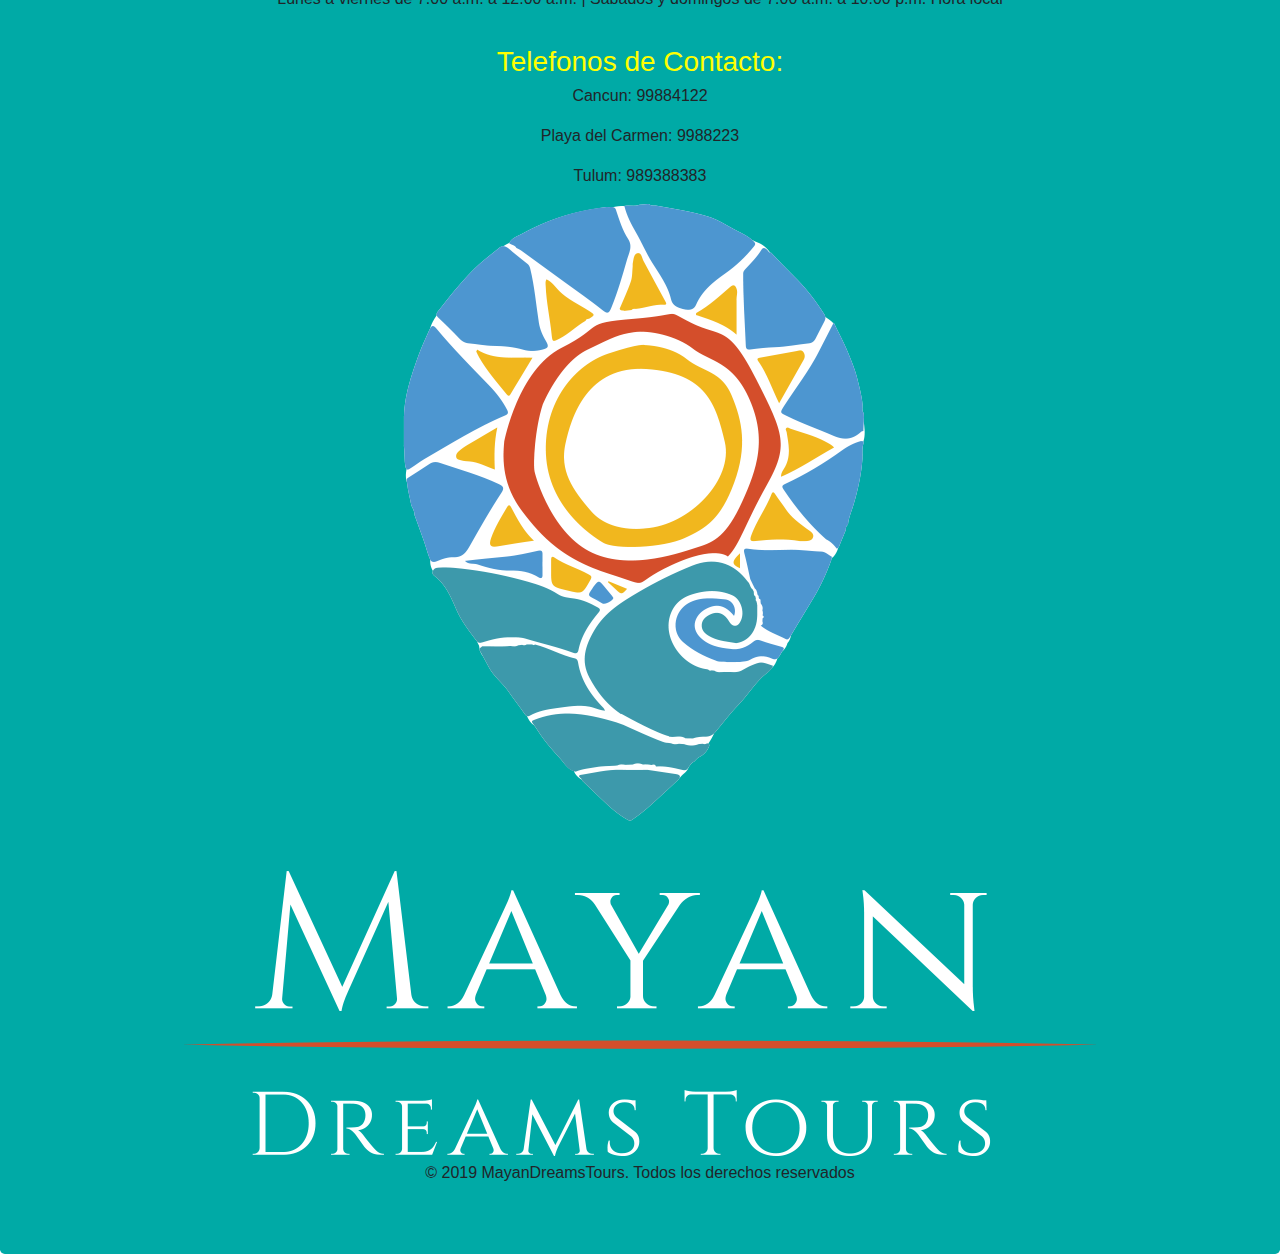
==== commit 1403f572: "domingo" ====
--- a/templates/restaurantes.html
+++ b/templates/restaurantes.html
@@ -1,6 +1,7 @@
 <!DOCTYPE html>
 <html>
 <head>
+	<link rel="icon" type="text/css" href="../logos/Logo5.png">
 	<title>Restaurantes</title>
 	<link rel="stylesheet" href="../css/bootstrap.min.css">
 	<link rel="stylesheet" href="../css/Restaurantes.css">
@@ -56,66 +57,93 @@
 	  <div class="column nature">
 	    <div class="content">
 	      <img src="../img/chulavista-3.jpg" alt="Mountains" style="width:100%">
-	      <h4>Mountains</h4>
-	      <p>Lorem ipsum dolor..</p>
+	      <h4 style="color: #1E91DF;">Bubba Gump</h4>
+	      <p><b>Mariscos</b></p>
+	      <p>11:00 AM - 12:00AM</p>
+	      <p>Plaza Flamingo Mall</p>
+	      <p>(998)8853115</p>
 	    </div>
 	  </div>
 	  <div class="column nature">
 	    <div class="content">
 	    <img src="../img/bar-jardin-corona.jpg" alt="Lights" style="width:100%">
-	      <h4>Lights</h4>
-	      <p>Lorem ipsum dolor..</p>
+	      <h4 style="color: #1E91DF;">Bubba Gump</h4>
+	      <p><b>Mariscos</b></p>
+	      <p>11:00 AM - 12:00AM</p>
+	      <p>Plaza Flamingo Mall</p>
+	      <p>(998)8853115</p>
 	    </div>
 	  </div>
 	  <div class="column nature">
 	    <div class="content">
 	    <img src="../img/cocina-pueblo.jpg" alt="Nature" style="width:100%">
-	      <h4>Forest</h4>
-	      <p>Lorem ipsum dolor..</p>
+	      <h4 style="color: #1E91DF;">Bubba Gump</h4>
+	      <p><b>Mariscos</b></p>
+	      <p>11:00 AM - 12:00AM</p>
+	      <p>Plaza Flamingo Mall</p>
+	      <p>(998)8853115</p>
 	    </div>
 	  </div>
 	  
 	  <div class="column cars">
 	    <div class="content">
 	      <img src="../img/restaurantes-xcaret-01.jpg" alt="Car" style="width:100%">
-	      <h4>Retro</h4>
-	      <p>Lorem ipsum dolor..</p>
+	      <h4 style="color: #1E91DF;">Bubba Gump</h4>
+	      <p><b>Mariscos</b></p>
+	      <p>11:00 AM - 12:00AM</p>
+	      <p>Plaza Flamingo Mall</p>
+	      <p>(998)8853115</p>
 	    </div>
 	  </div>
 	  <div class="column cars">
 	    <div class="content">
 	    <img src="../img/chulavista.jpg" alt="Car" style="width:100%">
-	      <h4>Fast</h4>
-	      <p>Lorem ipsum dolor..</p>
+	      <h4 style="color: #1E91DF;">Bubba Gump</h4>
+	      <p><b>Mariscos</b></p>
+	      <p>11:00 AM - 12:00AM</p>
+	      <p>Plaza Flamingo Mall</p>
+	      <p>(998)8853115</p>
 	    </div>
 	  </div>
 	  <div class="column cars">
 	    <div class="content">
 	    <img src="../img/la-terraza.jpg" alt="Car" style="width:100%">
-	      <h4>Classic</h4>
-	      <p>Lorem ipsum dolor..</p>
+	      <h4 style="color: #1E91DF;">Bubba Gump</h4>
+	      <p><b>Mariscos</b></p>
+	      <p>11:00 AM - 12:00AM</p>
+	      <p>Plaza Flamingo Mall</p>
+	      <p>(998)8853115</p>
 	    </div>
 	  </div>
 
 	  <div class="column people">
 	    <div class="content">
 	      <img src="../img/bar-pueblo.jpg" alt="Car" style="width:100%">
-	      <h4>Girl</h4>
-	      <p>Lorem ipsum dolor..</p>
+	      <h4 style="color: #1E91DF;">Bubba Gump</h4>
+	      <p><b>Mariscos</b></p>
+	      <p>11:00 AM - 12:00AM</p>
+	      <p>Plaza Flamingo Mall</p>
+	      <p>(998)8853115</p>
 	    </div>
 	  </div>
 	  <div class="column people">
 	    <div class="content">
 	    <img src="../img/jardin-corona.jpg" alt="Car" style="width:100%">
-	      <h4>Man</h4>
-	      <p>Lorem ipsum dolor..</p>
+	      <h4 style="color: #1E91DF;">Bubba Gump</h4>
+	      <p><b>Mariscos</b></p>
+	      <p>11:00 AM - 12:00AM</p>
+	      <p>Plaza Flamingo Mall</p>
+	      <p>(998)8853115</p>
 	    </div>
 	  </div>
 	  <div class="column people">
 	    <div class="content">
 	    <img src="../img/chulavista-2.jpg" alt="Car" style="width:100%">
-	      <h4>Woman</h4>
-	      <p>Lorem ipsum dolor..</p>
+	      <h4 style="color: #1E91DF;">Bubba Gump</h4>
+	      <p><b>Mariscos</b></p>
+	      <p>11:00 AM - 12:00AM</p>
+	      <p>Plaza Flamingo Mall</p>
+	      <p>(998)8853115</p>
 	    </div>
 	  </div>
 	<!-- END GRID -->
